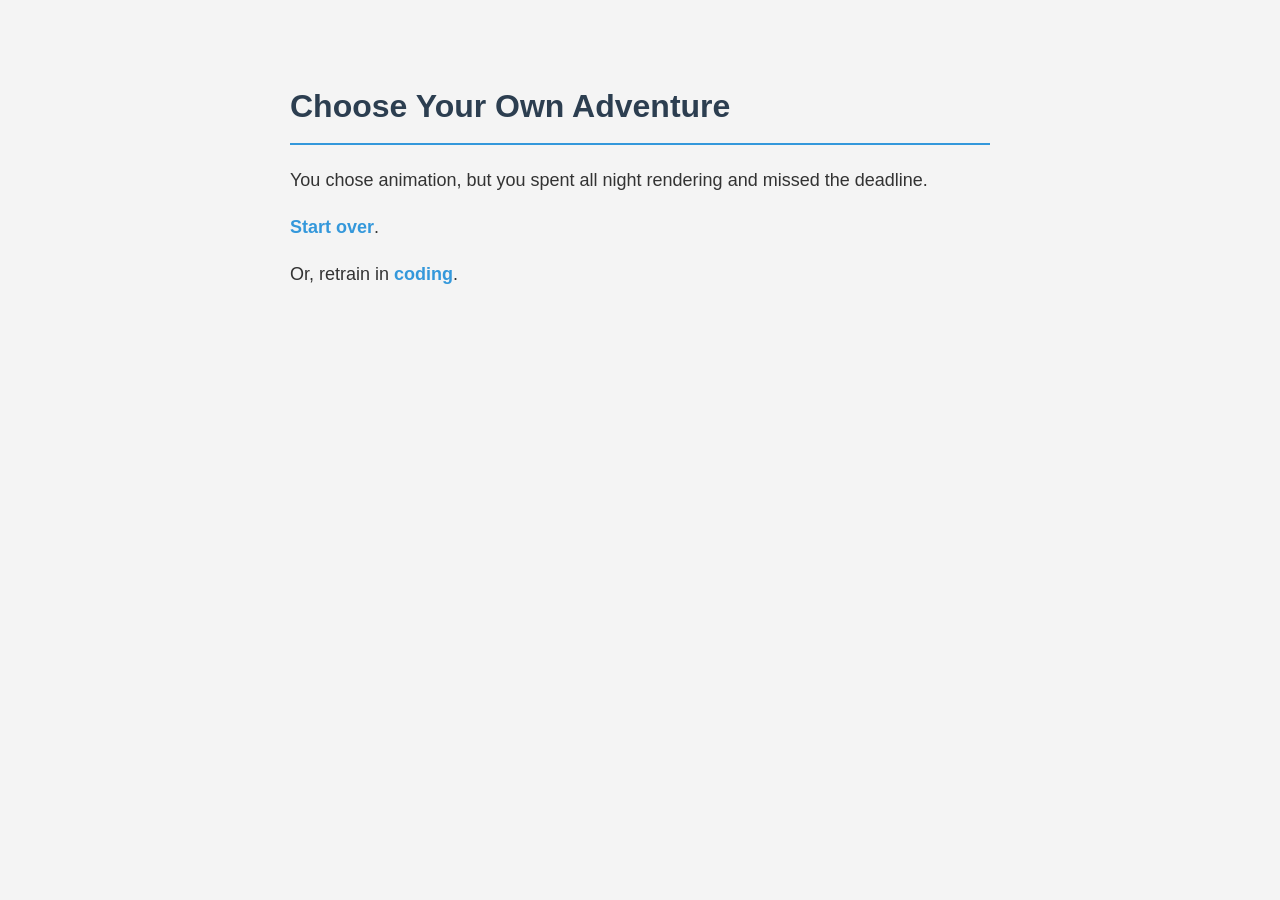
==== animation.html @ d734e1af "Add files via upload" ====
<!DOCTYPE html>
<html>
<head>
    <meta charset="utf-8">
    <meta name="viewport" content="width=device-width, initial-scale=1">
    <title>Choose Your Own Adventure - Animation</title>
    <link rel="stylesheet" href="../style.css">
</head>
<body>
    <h1>Choose Your Own Adventure</h1>
    <p>You chose animation, but you spent all night rendering and missed the deadline.</p>
    <p><a href="../index.html">Start over</a>.</p>
    <p>Or, retrain in <a href="coding.html">coding</a>.</p>
</body>
</html>
---- style.css ----
body {
    font-family: Arial, sans-serif;
    background-color: #f4f4f4;
    color: #333;
    max-width: 700px;
    margin: 40px auto;
    padding: 20px;
    line-height: 1.6;
}

h1 {
    color: #2c3e50;
    border-bottom: 2px solid #3498db;
    padding-bottom: 10px;
}

p {
    font-size: 18px;
}

a {
    color: #3498db;
    text-decoration: none;
    font-weight: bold;
}

a:hover {
    text-decoration: underline;
    color: #e67e22;
}
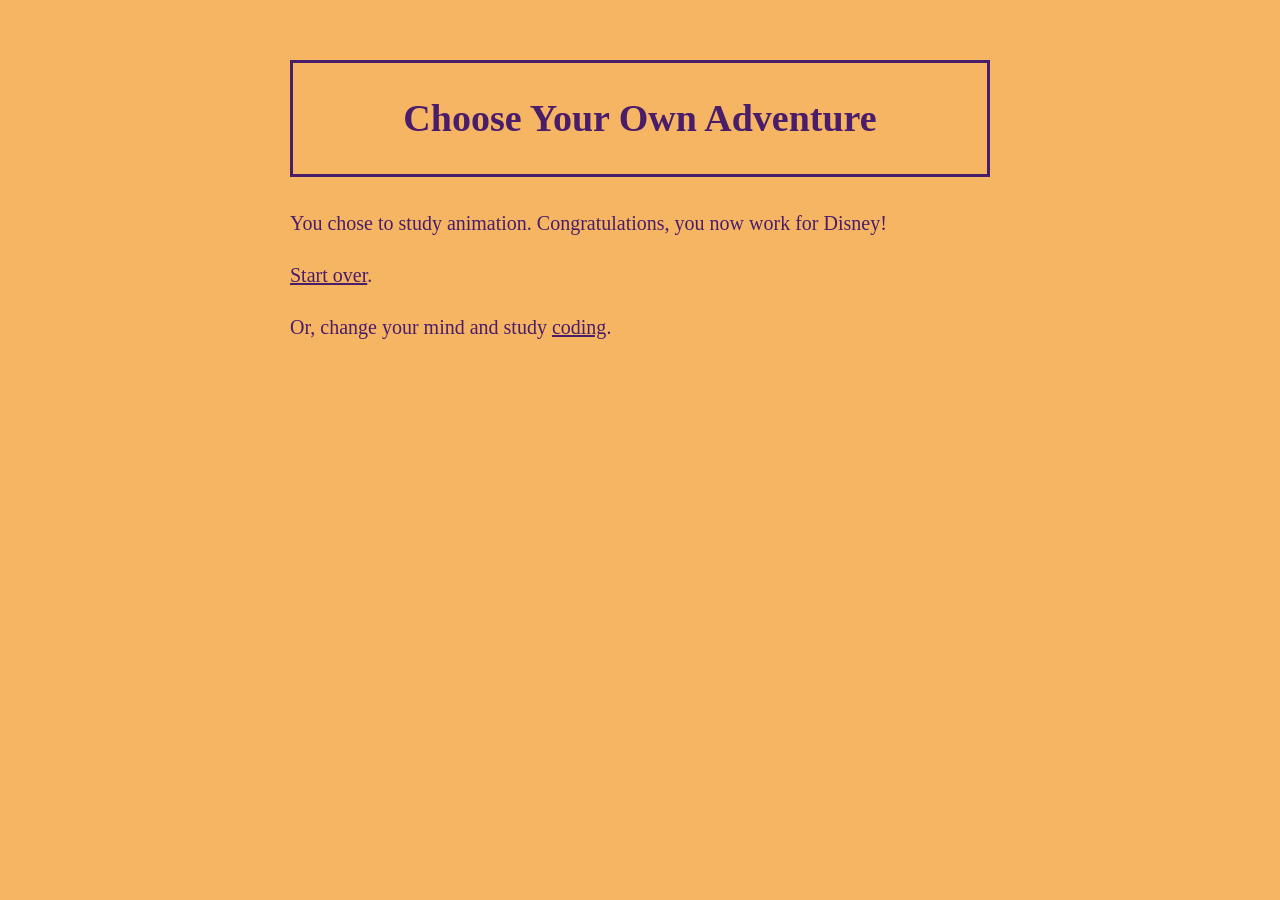
==== commit 8448bd91: "add css" ====
--- a/animation.html
+++ b/animation.html
@@ -1,15 +1,24 @@
 <!DOCTYPE html>
-<html>
+<html lang="en">
 <head>
     <meta charset="utf-8">
     <meta name="viewport" content="width=device-width, initial-scale=1">
     <title>Choose Your Own Adventure - Animation</title>
-    <link rel="stylesheet" href="../style.css">
+    <link rel="stylesheet" href="style.css">
 </head>
 <body>
-    <h1>Choose Your Own Adventure</h1>
-    <p>You chose animation, but you spent all night rendering and missed the deadline.</p>
-    <p><a href="../index.html">Start over</a>.</p>
-    <p>Or, retrain in <a href="coding.html">coding</a>.</p>
+
+    <div class="container">
+
+        <h1>Choose Your Own Adventure</h1>
+
+        <p>You chose to study animation. Congratulations, you now work for Disney!</p>
+
+        <p><a href="index.html">Start over</a>.</p>
+
+        <p>Or, change your mind and study <a href="coding.html">coding</a>.</p>
+
+    </div>
+
 </body>
 </html>
--- a/style.css
+++ b/style.css
@@ -1,30 +1,71 @@
+/* ===== Page background and base text ===== */
 body {
-    font-family: Arial, sans-serif;
-    background-color: #f4f4f4;
-    color: #333;
-    max-width: 700px;
-    margin: 40px auto;
-    padding: 20px;
+    background-color: #f5b562; /* warm peach/orange background */
+    color: #4a1d6b;            /* deep purple text */
+    font-family: Georgia, "Times New Roman", serif;
+    font-size: 20px;
     line-height: 1.6;
+    margin: 0;
+    padding: 40px 20px;
 }
 
-h1 {
-    color: #2c3e50;
-    border-bottom: 2px solid #3498db;
-    padding-bottom: 10px;
+/* ===== Centered container for all content ===== */
+.container {
+    max-width: 700px;
+    margin: 0 auto;
+    padding: 20px;
 }
 
-p {
-    font-size: 18px;
+/* ===== Title box with purple border ===== */
+h1 {
+    color: #4a1d6b;
+    font-size: 38px;
+    text-align: center;
+    border: 3px solid #4a1d6b;
+    padding: 25px 20px;
+    margin: 0 0 30px 0;
 }
 
+h2 {
+    color: #4a1d6b;
+    font-size: 26px;
+    margin-top: 30px;
+}
+
+/* ===== Paragraphs ===== */
+p {
+    margin-bottom: 15px;
+}
+
+/* ===== Inline links (underlined purple text) ===== */
 a {
-    color: #3498db;
-    text-decoration: none;
-    font-weight: bold;
+    color: #4a1d6b;
+    text-decoration: underline;
 }
 
 a:hover {
-    text-decoration: underline;
-    color: #e67e22;
+    color: #7a3aa6;
 }
+
+/* ===== Image placeholder ===== */
+img {
+    display: block;
+    max-width: 100%;
+    height: auto;
+    margin: 20px auto;
+    border: 2px solid #4a1d6b;
+}
+
+/* ===== Top navigation (small home link) ===== */
+.nav {
+    margin-bottom: 15px;
+    font-size: 16px;
+}
+
+/* ===== Footer ===== */
+footer {
+    text-align: center;
+    color: #4a1d6b;
+    font-size: 14px;
+    margin-top: 40px;
+}
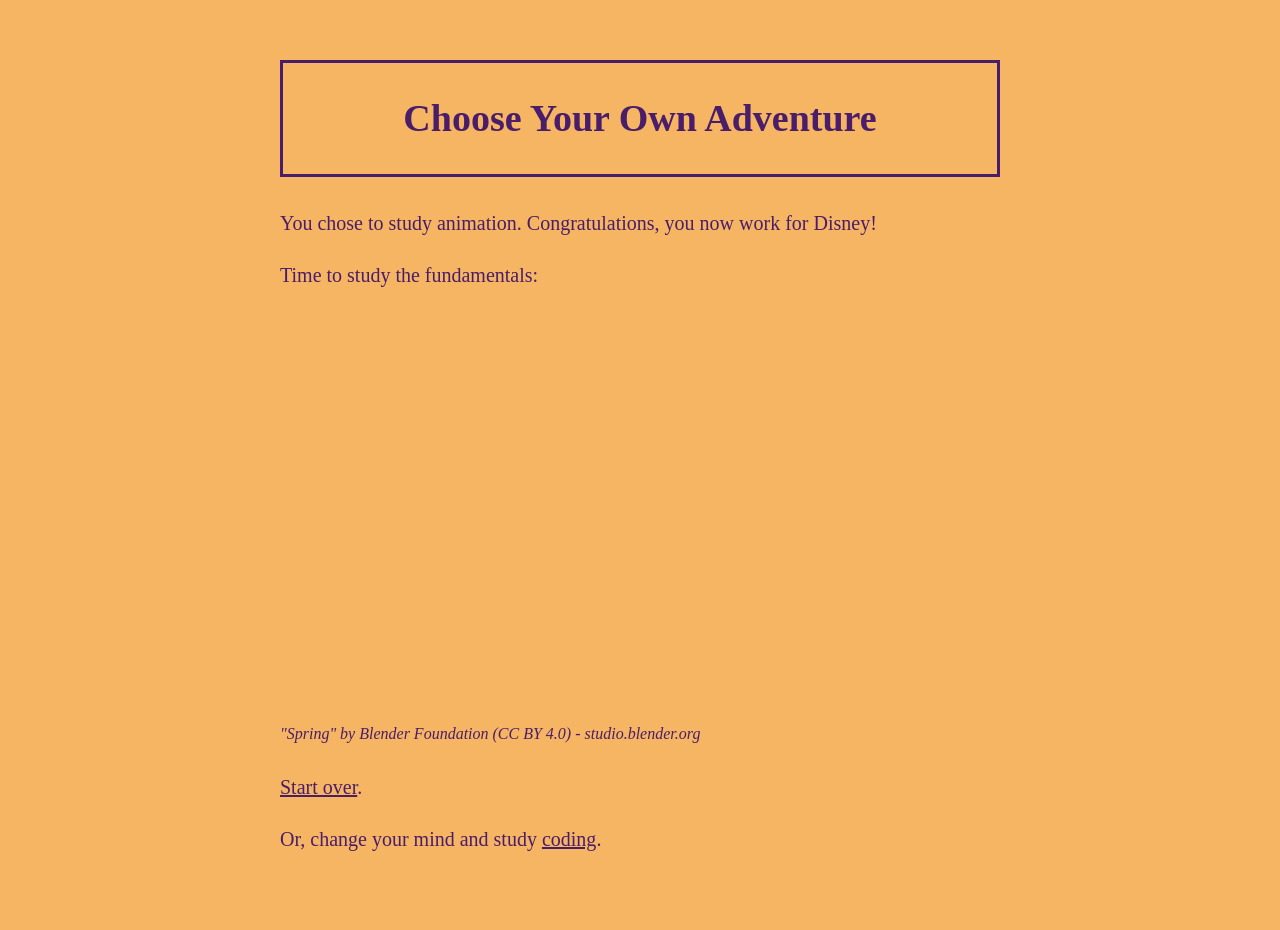
==== commit 8443452e: "final version test" ====
--- a/animation.html
+++ b/animation.html
@@ -14,6 +14,16 @@
 
         <p>You chose to study animation. Congratulations, you now work for Disney!</p>
 
+        <p>Time to study the fundamentals:</p>
+
+        <!-- Embedded YouTube video: Blender Open Movie "Spring" (CC BY 4.0) -->
+        <iframe src="https://www.youtube.com/embed/WhWc3b3KhnY"
+                title="Spring - Blender Open Movie"
+                allow="accelerometer; autoplay; clipboard-write; encrypted-media; gyroscope; picture-in-picture"
+                allowfullscreen></iframe>
+
+        <p class="citation">"Spring" by Blender Foundation (CC BY 4.0) - studio.blender.org</p>
+
         <p><a href="index.html">Start over</a>.</p>
 
         <p>Or, change your mind and study <a href="coding.html">coding</a>.</p>
--- a/style.css
+++ b/style.css
@@ -11,7 +11,7 @@
 
 /* ===== Centered container for all content ===== */
 .container {
-    max-width: 700px;
+    max-width: 720px;
     margin: 0 auto;
     padding: 20px;
 }
@@ -28,8 +28,8 @@
 
 h2 {
     color: #4a1d6b;
-    font-size: 26px;
-    margin-top: 30px;
+    font-size: 24px;
+    margin-top: 25px;
 }
 
 /* ===== Paragraphs ===== */
@@ -37,7 +37,7 @@
     margin-bottom: 15px;
 }
 
-/* ===== Inline links (underlined purple text) ===== */
+/* ===== Inline links ===== */
 a {
     color: #4a1d6b;
     text-decoration: underline;
@@ -47,25 +47,34 @@
     color: #7a3aa6;
 }
 
-/* ===== Image placeholder ===== */
+/* ===== Embedded image ===== */
 img {
     display: block;
-    max-width: 100%;
+    width: 100%;
     height: auto;
     margin: 20px auto;
-    border: 2px solid #4a1d6b;
 }
 
-/* ===== Top navigation (small home link) ===== */
-.nav {
-    margin-bottom: 15px;
-    font-size: 16px;
+/* ===== Embedded YouTube video ===== */
+iframe {
+    display: block;
+    width: 100%;
+    height: 400px;
+    margin: 20px auto;
+    border: 0;
 }
 
-/* ===== Footer ===== */
-footer {
-    text-align: center;
-    color: #4a1d6b;
-    font-size: 14px;
-    margin-top: 40px;
+/* ===== Embedded audio player ===== */
+audio {
+    display: block;
+    width: 100%;
+    margin: 20px auto;
 }
+
+/* ===== Citation text (small italic line under media) ===== */
+.citation {
+    font-size: 16px;
+    font-style: italic;
+    margin-top: -10px;
+    margin-bottom: 25px;
+}
